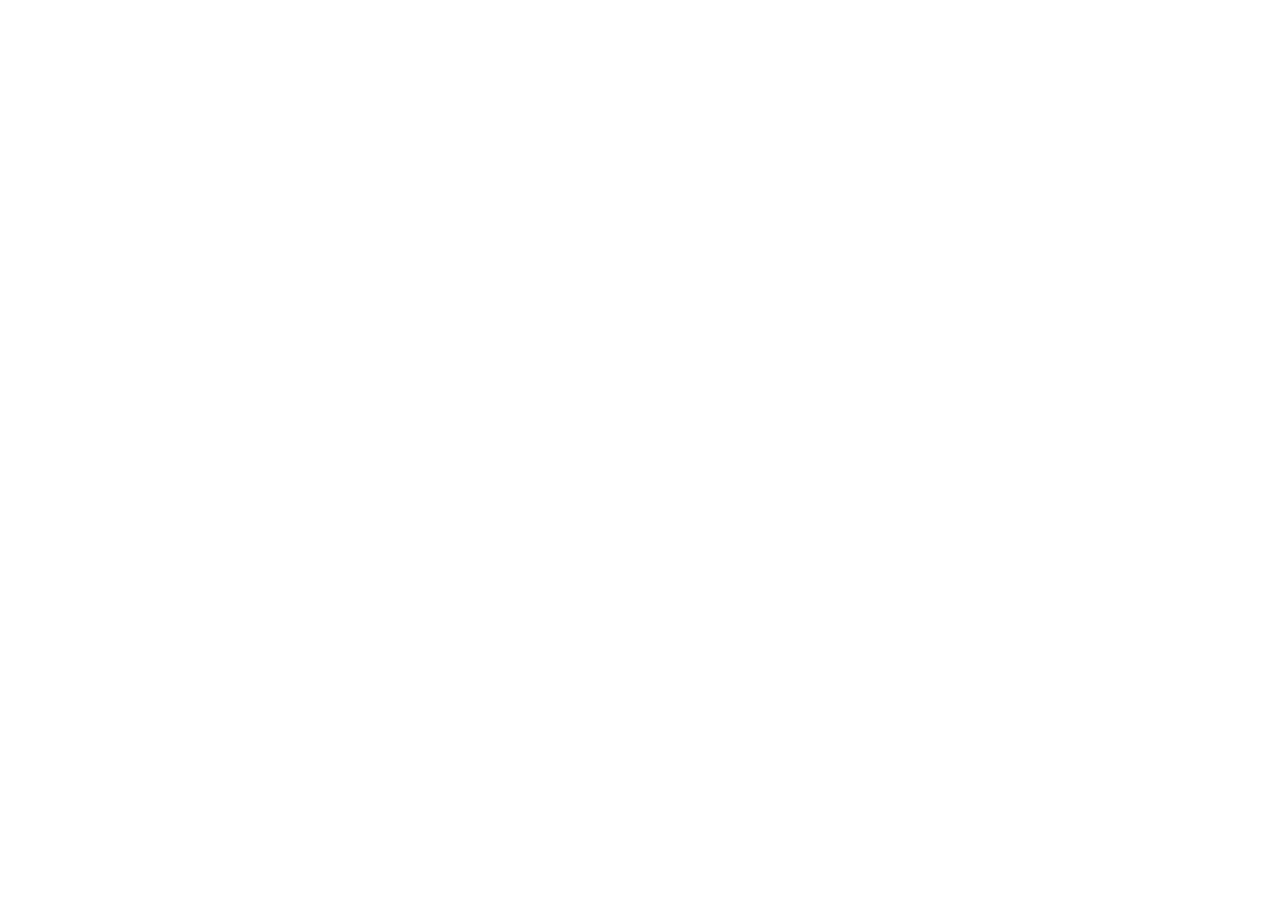
==== index.html @ 8ccf0c00 "aula da primeira semana" ====
<!DOCTYPE html>
<html lang="en">
<head>
    <meta charset="UTF-8">
    <meta http-equiv="X-UA-Compatible" content="IE=edge">
    <meta name="viewport" content="width=<device-width>, initial-scale=1.0">
    <title>Document</title>
</head>
<body>
    <script></script>
</body>
<script src="test.js"></script>
</html>
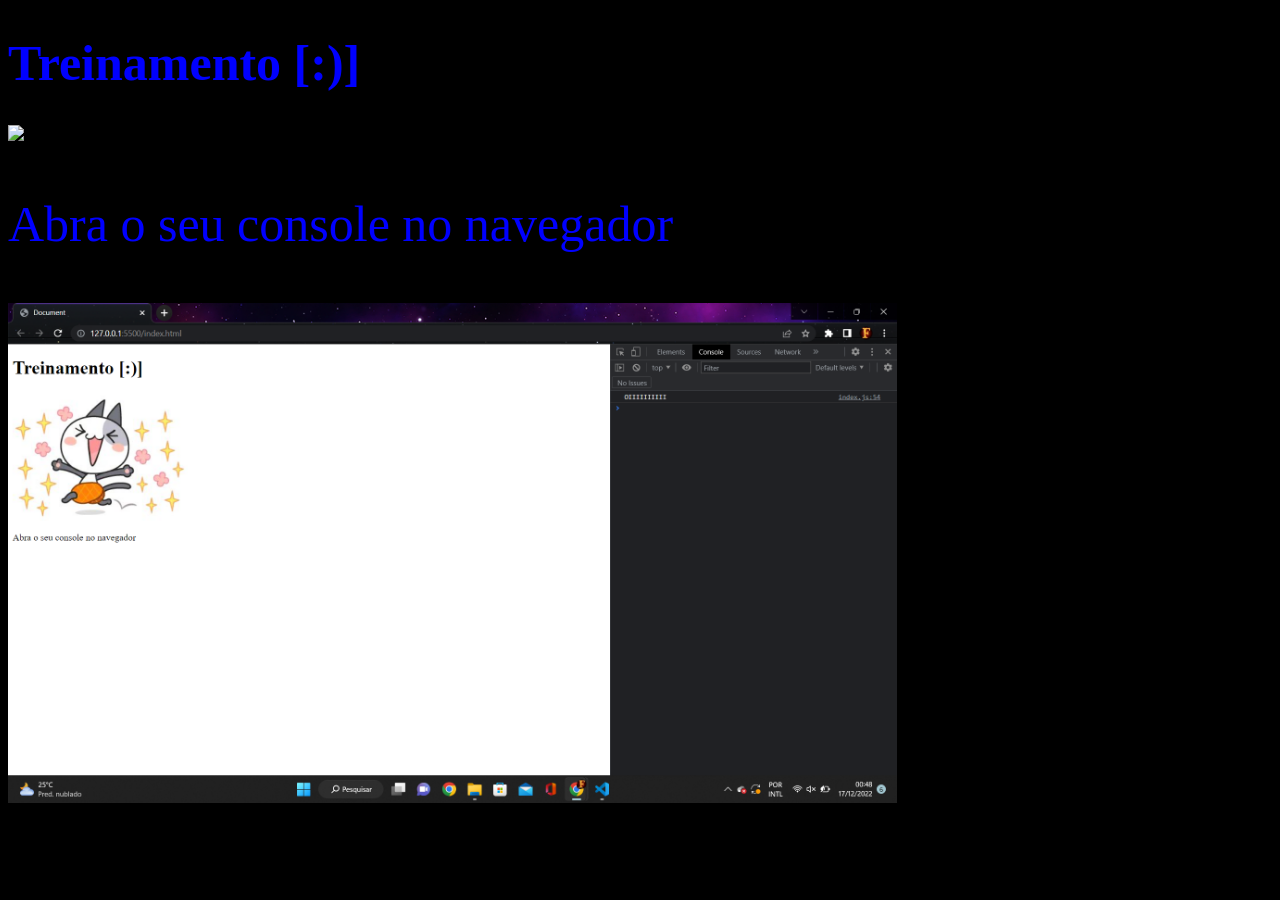
==== commit c5556804: "Mais uma atualizacao" ====
--- a/index.html
+++ b/index.html
@@ -3,11 +3,24 @@
 <head>
     <meta charset="UTF-8">
     <meta http-equiv="X-UA-Compatible" content="IE=edge">
-    <meta name="viewport" content="width=<device-width>, initial-scale=1.0">
+    <meta name="viewport" content="width=device-width, initial-scale=1.0">
     <title>Document</title>
 </head>
 <body>
-    <script></script>
+    <h1>Treinamento [:)]</h1>
+    <script src="index.js"></script>
+    <img src="https://media.tenor.com/OKLkZ1Um5HIAAAAM/mad-typing.gif">
+    <p>Abra o seu console no navegador</p>
+    <img  style="height: 500px;" src="./Sem título.png">
+    <style>
+        *{
+            background: black;
+        } 
+        h1,
+        p{
+            color: blue;
+            font-size: 50px;
+        }
+    </style>
 </body>
-<script src="test.js"></script>
 </html>
